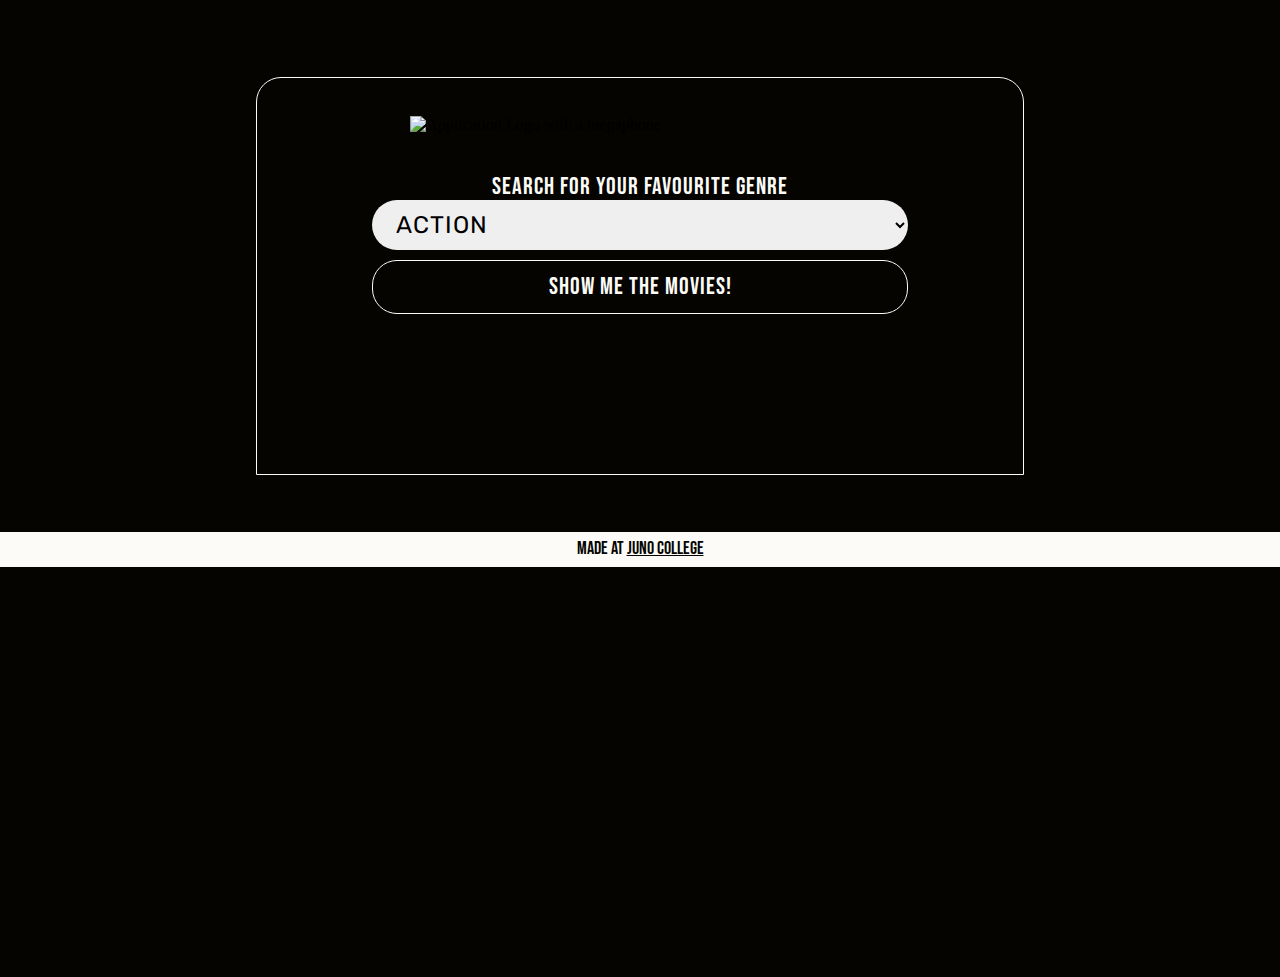
==== index.html @ e7174e11 "pulling animations from the main branch" ====
<!DOCTYPE html>
<html lang="en">

<head>
    <meta charset="UTF-8">
    <meta http-equiv="X-UA-Compatible" content="IE=edge">
    <meta name="viewport" content="width=device-width, initial-scale=1.0">
    <link rel="preconnect" href="https://fonts.googleapis.com">
    <link rel="preconnect" href="https://fonts.gstatic.com" crossorigin>
    <link
        href="https://fonts.googleapis.com/css2?family=Bebas+Neue&family=Rubik:ital,wght@0,700;1,500;1,600;1,700&display=swap"
        rel="stylesheet">
    <link href="./styles/main.css" rel="stylesheet">
    <title>That Genre 🍿</title>
</head>

<body>
    <header>
        <!--sass patial named homePage for heaader-->
        <section class="headerWrapper">
            <!-- This is where the "H1" will go -->
            <!-- <button id="hamburger" class="hamburger">=</button>
            <div class="socialHide" id="socialHide">
                <img src="./assets/facebookLogo.png" alt="logo for Facebook">
                <img src="./assets/instagramlogo.png" alt="logo for Instagram">
                <img src="./assets/twitterLogo.png" alt="logo for Twitter">
            </div> -->
            <img src="./assets/thatGenreLogo.png" alt="Application Logo with a megaphone">
            <form action="results.html" id="genreFrom">
                <label for="genre">search for your favourite genre</label>
                <select name="genre" id="genre" required>
                    <option value="action" id="28">Action</option>
                    <option value="adventure" id="12">Adventure</option>
                    <option value="animation" id="16">Animation</option>
                    <option value="comedy" id="35">Comedy</option>
                    <option value="crime" id="80">Crime</option>
                    <option value="documentary" id="99">Documentary</option>
                    <option value="drama" id="18">Drama</option>
                    <option value="family" id="10751">Family</option>
                    <option value="fantasy" id="14">Fantasy</option>
                    <option value="history" id="36">History</option>
                    <option value="horror" id="27">Horror</option>
                    <option value="music" id="10402">Music</option>
                    <option value="mystery" id="9648">Mystery</option>
                    <option value="romance" id="10749">Romance</option>
                    <option value="sci-fi" id="878">Sci-Fi</option>
                    <option value="tvMovie" id="10770">TV Movie</option>
                    <option value="thriller" id="53">Thriller</option>
                    <option value="war" id="10752">War</option>
                    <option value="western" id="37">Western</option>
                </select>
                <button type="submit" id="movieButton">Show me the movies!</button>
            </form>
            <ul class="gridContainer wrapper" id="cards">
            </ul>
        </section>
    </header>
    <!-- <main>
        <div class="secondaryLogo">
            <img src="./assets/thatGenreSecondaryLogo.png" alt="That Genre">
        </div>
        <button id="hamburger" class="hamburger">=</button>
        <div class="socialHide" id="socialHide">
            <img src="./assets/facebookLogo.png" alt="logo for Facebook">
            <img src="./assets/instagramlogo.png" alt="logo for Instagram">
            <img src="./assets/twitterLogo.png" alt="logo for Twitter">
        </div>
        <div class="socials" id="socialMenu">
            <div class="socialLogos">
                <img src="./assets/facebookLogo.png" alt="logo for Facebook">
                <img src="./assets/instagramlogo.png" alt="logo for Instagram">
                <img src="./assets/twitterLogo.png" alt="logo for Twitter">
            </div>
            <div class="socialsList">
                <a href="#">/ThatGenreBook</a>
                <a href="#">@ThatGenreGram</a>
                <a href="#">@ThatGenreTweet</a>
            </div>
        </div> -->
        <section class="wrapper">
        </section>
    <!-- </main> -->
    <footer>
        <p>Made at <a href="https://junocollege.com/">Juno College</a></p>
    </footer>
    <script src="scripts.js"></script>
    <script src="./hamburger.js"></script>
</body>
</html>
---- styles/main.css ----
html {
  line-height: 1.15;
  -ms-text-size-adjust: 100%;
  -webkit-text-size-adjust: 100%;
}

body {
  margin: 0;
}

article, aside, footer, header, nav, section {
  display: block;
}

h1 {
  font-size: 2em;
  margin: 0.67em 0;
}

figcaption, figure, main {
  display: block;
}

figure {
  margin: 1em 40px;
}

hr {
  -webkit-box-sizing: content-box;
          box-sizing: content-box;
  height: 0;
  overflow: visible;
}

pre {
  font-family: monospace, monospace;
  font-size: 1em;
}

a {
  background-color: transparent;
  -webkit-text-decoration-skip: objects;
}

abbr[title] {
  border-bottom: none;
  text-decoration: underline;
  -webkit-text-decoration: underline dotted;
          text-decoration: underline dotted;
}

b, strong {
  font-weight: inherit;
}

b, strong {
  font-weight: bolder;
}

code, kbd, samp {
  font-family: monospace, monospace;
  font-size: 1em;
}

dfn {
  font-style: italic;
}

mark {
  background-color: #ff0;
  color: #000;
}

small {
  font-size: 80%;
}

sub, sup {
  font-size: 75%;
  line-height: 0;
  position: relative;
  vertical-align: baseline;
}

sub {
  bottom: -0.25em;
}

sup {
  top: -0.5em;
}

audio, video {
  display: inline-block;
}

audio:not([controls]) {
  display: none;
  height: 0;
}

img {
  border-style: none;
}

svg:not(:root) {
  overflow: hidden;
}

button, input, optgroup, select, textarea {
  font-family: sans-serif;
  font-size: 100%;
  line-height: 1.15;
  margin: 0;
}

button, input {
  overflow: visible;
}

button, select {
  text-transform: none;
}

button, html [type=button], [type=reset], [type=submit] {
  -webkit-appearance: button;
}

button::-moz-focus-inner, [type=button]::-moz-focus-inner, [type=reset]::-moz-focus-inner, [type=submit]::-moz-focus-inner {
  border-style: none;
  padding: 0;
}

button:-moz-focusring, [type=button]:-moz-focusring, [type=reset]:-moz-focusring, [type=submit]:-moz-focusring {
  outline: 1px dotted ButtonText;
}

fieldset {
  padding: 0.35em 0.75em 0.625em;
}

legend {
  -webkit-box-sizing: border-box;
          box-sizing: border-box;
  color: inherit;
  display: table;
  max-width: 100%;
  padding: 0;
  white-space: normal;
}

progress {
  display: inline-block;
  vertical-align: baseline;
}

textarea {
  overflow: auto;
}

[type=checkbox], [type=radio] {
  -webkit-box-sizing: border-box;
          box-sizing: border-box;
  padding: 0;
}

[type=number]::-webkit-inner-spin-button, [type=number]::-webkit-outer-spin-button {
  height: auto;
}

[type=search] {
  -webkit-appearance: textfield;
  outline-offset: -2px;
}

[type=search]::-webkit-search-cancel-button, [type=search]::-webkit-search-decoration {
  -webkit-appearance: none;
}

::-webkit-file-upload-button {
  -webkit-appearance: button;
  font: inherit;
}

details, menu {
  display: block;
}

summary {
  display: list-item;
}

canvas {
  display: inline-block;
}

template {
  display: none;
}

[hidden] {
  display: none;
}

.clearfix:after {
  visibility: hidden;
  display: block;
  font-size: 0;
  content: "";
  clear: both;
  height: 0;
}

html {
  -webkit-box-sizing: border-box;
  box-sizing: border-box;
}

*, *:before, *:after {
  -webkit-box-sizing: inherit;
          box-sizing: inherit;
}

.sr-only {
  position: absolute;
  width: 1px;
  height: 1px;
  margin: -1px;
  border: 0;
  padding: 0;
  white-space: nowrap;
  -webkit-clip-path: inset(100%);
          clip-path: inset(100%);
  clip: rect(0 0 0 0);
  overflow: hidden;
}

form {
  display: -webkit-box;
  display: -ms-flexbox;
  display: flex;
  -webkit-box-orient: vertical;
  -webkit-box-direction: normal;
      -ms-flex-direction: column;
          flex-direction: column;
  -webkit-box-pack: center;
      -ms-flex-pack: center;
          justify-content: center;
  -webkit-box-align: center;
      -ms-flex-align: center;
          align-items: center;
  margin: 0 auto;
}
form label {
  color: #fcfbf7;
  font-family: "Bebas Neue", cursive;
  text-transform: uppercase;
  letter-spacing: 1px;
  font-size: 1.5rem;
}
form select {
  width: 70%;
  border: none;
  border-radius: 25px;
  padding: 10px 0 10px 20px;
  margin-bottom: 10px;
  font-family: "Rubik", sans-serif;
  font-size: 1.5rem;
  letter-spacing: 1px;
  text-transform: uppercase;
}
form button {
  background-color: #050400;
  color: #fcfbf7;
  font-family: "Bebas Neue", cursive;
  text-transform: uppercase;
  letter-spacing: 1px;
  font-size: 1.5rem;
  width: 70%;
  padding: 12px;
  border: 1px solid #fcfbf7;
  border-radius: 25px;
}

::-webkit-input-placeholder {
  text-transform: uppercase;
  font-family: "Rubik", sans-serif;
  font-weight: 300;
}

::-moz-placeholder {
  text-transform: uppercase;
  font-family: "Rubik", sans-serif;
  font-weight: 300;
}

:-ms-input-placeholder {
  text-transform: uppercase;
  font-family: "Rubik", sans-serif;
  font-weight: 300;
}

::-ms-input-placeholder {
  text-transform: uppercase;
  font-family: "Rubik", sans-serif;
  font-weight: 300;
}

::placeholder {
  text-transform: uppercase;
  font-family: "Rubik", sans-serif;
  font-weight: 300;
}

footer {
  background-color: #fcfbf7;
  height: 35px;
  width: 100%;
  text-align: center;
  margin: 0;
  margin-top: -20px;
}
footer p {
  font-family: "Bebas Neue", cursive;
  color: #050400;
  padding: 7px;
  margin: 0;
  font-size: 18px;
}
footer p a {
  font-family: "Bebas Neue", cursive;
  color: #050400;
  font-size: 18px;
}

.gridContainer {
  display: grid;
  grid-template-columns: repeat(auto-fit, minmax(200px, 1fr));
  grid-template-rows: 1fr 1fr;
  gap: 60px 60px;
  margin: 0 auto;
  padding: 50px;
}
.gridContainer .cardContainer {
  border: 2px solid #fcfbf7;
  border-radius: 5%;
  font-family: "Bebas Neue", cursive;
  font-weight: 400;
  letter-spacing: 2px;
  width: 200px;
  margin: 0 auto;
}
.gridContainer .cardContainer ul {
  padding: 15px;
}
.gridContainer .cardContainer ul h2 {
  padding-top: 50px;
}
.gridContainer .cardContainer ul p {
  font-style: italic;
}

li {
  list-style: none;
}

main {
  position: relative;
}

.socials {
  position: absolute;
  display: -webkit-box;
  display: -ms-flexbox;
  display: flex;
  bottom: 50px;
  left: 5px;
  margin-bottom: 0;
  width: 195.3px;
}
@media (max-width: 1000px) {
  .socials {
    display: none;
  }
}
.socials .socialsList {
  display: -webkit-box;
  display: -ms-flexbox;
  display: flex;
  -webkit-box-orient: vertical;
  -webkit-box-direction: normal;
      -ms-flex-direction: column;
          flex-direction: column;
  width: 100%;
  -webkit-box-pack: space-evenly;
      -ms-flex-pack: space-evenly;
          justify-content: space-evenly;
}
.socials .socialsList a {
  margin-top: 3px;
  padding: 3px;
  text-decoration: none;
}

.socialLogos {
  width: 25%;
  margin-top: -5px;
}
.socialLogos img {
  margin-bottom: -18px;
  margin-top: 1px;
}

.hamburger {
  background-color: transparent;
  border: 0;
  color: #fcfbf7;
  font-size: 5rem;
  cursor: pointer;
  display: none;
}
@media (max-width: 1000px) {
  .hamburger {
    z-index: 1;
    display: -webkit-box;
    display: -ms-flexbox;
    display: flex;
    position: absolute;
    top: 0;
    left: 90%;
  }
}

.socialHide {
  display: none;
  top: 70px;
  left: 90.25%;
  background-color: transparent;
  font-size: 25px;
}
@media (max-width: 1000px) {
  .socialHide {
    display: none;
    top: 70px;
    left: 90.25%;
    background-color: transparent;
    font-size: 25px;
  }
  .socialHide img {
    width: 5%;
  }
}

.headerWrapper {
  max-width: 1400px;
  width: 60%;
  margin: 6% auto;
  border: 1px solid #fcfbf7;
  border-radius: 25px 25px 0 0;
}
.headerWrapper img {
  padding: 5% 20%;
}

.secondaryLogo {
  position: absolute;
  top: 0;
  width: 17%;
}

img {
  width: 100%;
}

.wrapper {
  max-width: 1400px;
  width: 68%;
  margin: 0 auto;
}

a {
  color: #fcfbf7;
  font-family: "Rubik", sans-serif;
  font-size: 15px;
}

body {
  height: 100vh;
  background-color: #050400;
}

li {
  color: #fcfbf7;
}
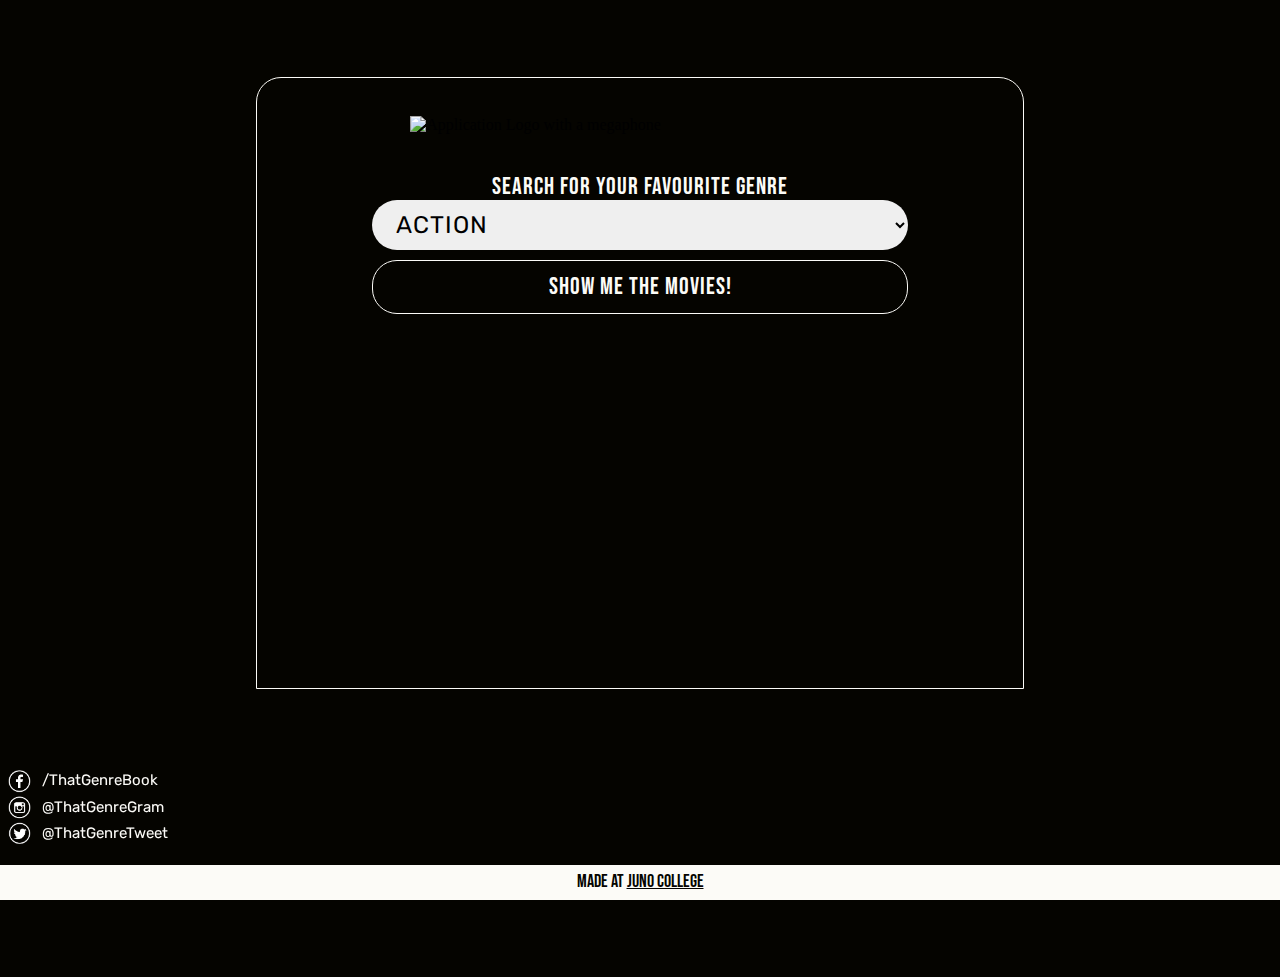
==== commit 3ee26067: "merging pulled changes" ====
--- a/index.html
+++ b/index.html
@@ -15,49 +15,10 @@
 </head>
 
 <body>
+    <!-- header for secondary logo, animation to be added -->
     <header>
-        <!--sass patial named homePage for heaader-->
-        <section class="headerWrapper">
-            <!-- This is where the "H1" will go -->
-            <!-- <button id="hamburger" class="hamburger">=</button>
-            <div class="socialHide" id="socialHide">
-                <img src="./assets/facebookLogo.png" alt="logo for Facebook">
-                <img src="./assets/instagramlogo.png" alt="logo for Instagram">
-                <img src="./assets/twitterLogo.png" alt="logo for Twitter">
-            </div> -->
-            <img src="./assets/thatGenreLogo.png" alt="Application Logo with a megaphone">
-            <form action="results.html" id="genreFrom">
-                <label for="genre">search for your favourite genre</label>
-                <select name="genre" id="genre" required>
-                    <option value="action" id="28">Action</option>
-                    <option value="adventure" id="12">Adventure</option>
-                    <option value="animation" id="16">Animation</option>
-                    <option value="comedy" id="35">Comedy</option>
-                    <option value="crime" id="80">Crime</option>
-                    <option value="documentary" id="99">Documentary</option>
-                    <option value="drama" id="18">Drama</option>
-                    <option value="family" id="10751">Family</option>
-                    <option value="fantasy" id="14">Fantasy</option>
-                    <option value="history" id="36">History</option>
-                    <option value="horror" id="27">Horror</option>
-                    <option value="music" id="10402">Music</option>
-                    <option value="mystery" id="9648">Mystery</option>
-                    <option value="romance" id="10749">Romance</option>
-                    <option value="sci-fi" id="878">Sci-Fi</option>
-                    <option value="tvMovie" id="10770">TV Movie</option>
-                    <option value="thriller" id="53">Thriller</option>
-                    <option value="war" id="10752">War</option>
-                    <option value="western" id="37">Western</option>
-                </select>
-                <button type="submit" id="movieButton">Show me the movies!</button>
-            </form>
-            <ul class="gridContainer wrapper" id="cards">
-            </ul>
-        </section>
-    </header>
-    <!-- <main>
         <div class="secondaryLogo">
-            <img src="./assets/thatGenreSecondaryLogo.png" alt="That Genre">
+            <img src="./assets/thatGenreSecondaryLogo.png" alt="That Genre Logo">
         </div>
         <button id="hamburger" class="hamburger">=</button>
         <div class="socialHide" id="socialHide">
@@ -65,7 +26,42 @@
             <img src="./assets/instagramlogo.png" alt="logo for Instagram">
             <img src="./assets/twitterLogo.png" alt="logo for Twitter">
         </div>
-        <div class="socials" id="socialMenu">
+    </header>
+    <!-- main section for dropdown menu and movie cards -->
+    <main class="headerWrapper">
+        <img src="./assets/thatGenreLogo.png" alt="Application Logo with a megaphone">
+        <form action="submit">
+            <label for="genre">search for your favourite genre</label>
+            <select name="genre" id="genre">
+                <option value="action" id="28">Action</option>
+                <option value="adventure" id="12">Adventure</option>
+                <option value="animation" id="16">Animation</option>
+                <option value="comedy" id="35">Comedy</option>
+                <option value="crime" id="80">Crime</option>
+                <option value="documentary" id="99">Documentary</option>
+                <option value="drama" id="18">Drama</option>
+                <option value="family" id="10751">Family</option>
+                <option value="fantasy" id="14">Fantasy</option>
+                <option value="history" id="36">History</option>
+                <option value="horror" id="27">Horror</option>
+                <option value="music" id="10402">Music</option>
+                <option value="mystery" id="9648">Mystery</option>
+                <option value="romance" id="10749">Romance</option>
+                <option value="sci-fi" id="878">Sci-Fi</option>
+                <option value="tvMovie" id="10770">TV Movie</option>
+                <option value="thriller" id="53">Thriller</option>
+                <option value="war" id="10752">War</option>
+                <option value="western" id="37">Western</option>
+            </select>
+            <button type="submit" id="movieButton">Show me the movies!</button>
+        </form>
+        <ul class="gridContainer wrapper" id="cards">
+            <!-- JAVASCRIPT CONTENT GETS APPENDED HERE -->
+        </ul>
+    </main>
+    <!-- Side bar for socials on desktop view -->
+    <section class="sidebar">
+        <aside class="socials" id="socialMenu">
             <div class="socialLogos">
                 <img src="./assets/facebookLogo.png" alt="logo for Facebook">
                 <img src="./assets/instagramlogo.png" alt="logo for Instagram">
@@ -76,14 +72,14 @@
                 <a href="#">@ThatGenreGram</a>
                 <a href="#">@ThatGenreTweet</a>
             </div>
-        </div> -->
-        <section class="wrapper">
-        </section>
-    <!-- </main> -->
+        </aside>
+    </section>
+    
     <footer>
         <p>Made at <a href="https://junocollege.com/">Juno College</a></p>
     </footer>
     <script src="scripts.js"></script>
     <script src="./hamburger.js"></script>
 </body>
+
 </html>--- a/styles/main.css
+++ b/styles/main.css
@@ -312,13 +312,36 @@
   font-weight: 300;
 }
 
+form.active {
+  -webkit-animation: slideup 2s ease forwards;
+          animation: slideup 2s ease forwards;
+}
+
+@-webkit-keyframes slideup {
+  from {
+    margin-top: 0;
+  }
+  to {
+    margin-top: -50%;
+  }
+}
+
+@keyframes slideup {
+  from {
+    margin-top: 0;
+  }
+  to {
+    margin-top: -50%;
+  }
+}
 footer {
   background-color: #fcfbf7;
-  height: 35px;
-  width: 100%;
   text-align: center;
   margin: 0;
   margin-top: -20px;
+  position: fixed;
+  bottom: 0;
+  width: 100%;
 }
 footer p {
   font-family: "Bebas Neue", cursive;
@@ -339,7 +362,7 @@
   grid-template-rows: 1fr 1fr;
   gap: 60px 60px;
   margin: 0 auto;
-  padding: 50px;
+  padding: 157px 0;
 }
 .gridContainer .cardContainer {
   border: 2px solid #fcfbf7;
@@ -349,14 +372,48 @@
   letter-spacing: 2px;
   width: 200px;
   margin: 0 auto;
-}
-.gridContainer .cardContainer ul {
+  -webkit-transform: translate(-50%, -50%);
+          transform: translate(-50%, -50%);
+  -webkit-animation: flip 1.89s ease-out forwards;
+          animation: flip 1.89s ease-out forwards;
+}
+
+@-webkit-keyframes flip {
+  0% {
+    -webkit-transform: rotateY(180deg);
+            transform: rotateY(180deg);
+  }
+  50% {
+    -webkit-transform: rotateY(90deg);
+            transform: rotateY(90deg);
+  }
+  100% {
+    -webkit-transform: rotateY(0deg);
+            transform: rotateY(0deg);
+  }
+}
+
+@keyframes flip {
+  0% {
+    -webkit-transform: rotateY(180deg);
+            transform: rotateY(180deg);
+  }
+  50% {
+    -webkit-transform: rotateY(90deg);
+            transform: rotateY(90deg);
+  }
+  100% {
+    -webkit-transform: rotateY(0deg);
+            transform: rotateY(0deg);
+  }
+}
+.cardContainer ul {
   padding: 15px;
 }
-.gridContainer .cardContainer ul h2 {
+.cardContainer ul h2 {
   padding-top: 50px;
 }
-.gridContainer .cardContainer ul p {
+.cardContainer ul p {
   font-style: italic;
 }
 
@@ -364,17 +421,17 @@
   list-style: none;
 }
 
-main {
-  position: relative;
+.sidebar {
+  width: 20%;
+  margin-bottom: 10px;
+  position: fixed;
+  bottom: 5%;
 }
 
 .socials {
-  position: absolute;
   display: -webkit-box;
   display: -ms-flexbox;
   display: flex;
-  bottom: 50px;
-  left: 5px;
   margin-bottom: 0;
   width: 195.3px;
 }
@@ -411,6 +468,70 @@
   margin-top: 1px;
 }
 
+.headerWrapper {
+  max-width: 1400px;
+  width: 60%;
+  margin: 6% auto;
+  margin-bottom: -32px;
+  border: 1px solid #fcfbf7;
+  border-radius: 25px 25px 0 0;
+}
+.headerWrapper img {
+  padding: 5% 20%;
+}
+
+img.active {
+  -webkit-animation: fadeOut 1s ease forwards;
+          animation: fadeOut 1s ease forwards;
+}
+
+@-webkit-keyframes fadeOut {
+  from {
+    opacity: 1;
+  }
+  to {
+    opacity: 0;
+  }
+}
+
+@keyframes fadeOut {
+  from {
+    opacity: 1;
+  }
+  to {
+    opacity: 0;
+  }
+}
+.secondaryLogo {
+  position: absolute;
+  top: 0;
+  width: 17%;
+}
+.secondaryLogo img {
+  opacity: 0;
+}
+.secondaryLogo img.active {
+  -webkit-animation: fadeIn 3s ease forwards;
+          animation: fadeIn 3s ease forwards;
+}
+
+@-webkit-keyframes fadeIn {
+  from {
+    opacity: 0;
+  }
+  to {
+    opacity: 1;
+  }
+}
+
+@keyframes fadeIn {
+  from {
+    opacity: 0;
+  }
+  to {
+    opacity: 1;
+  }
+}
 .hamburger {
   background-color: transparent;
   border: 0;
@@ -451,23 +572,6 @@
   }
 }
 
-.headerWrapper {
-  max-width: 1400px;
-  width: 60%;
-  margin: 6% auto;
-  border: 1px solid #fcfbf7;
-  border-radius: 25px 25px 0 0;
-}
-.headerWrapper img {
-  padding: 5% 20%;
-}
-
-.secondaryLogo {
-  position: absolute;
-  top: 0;
-  width: 17%;
-}
-
 img {
   width: 100%;
 }
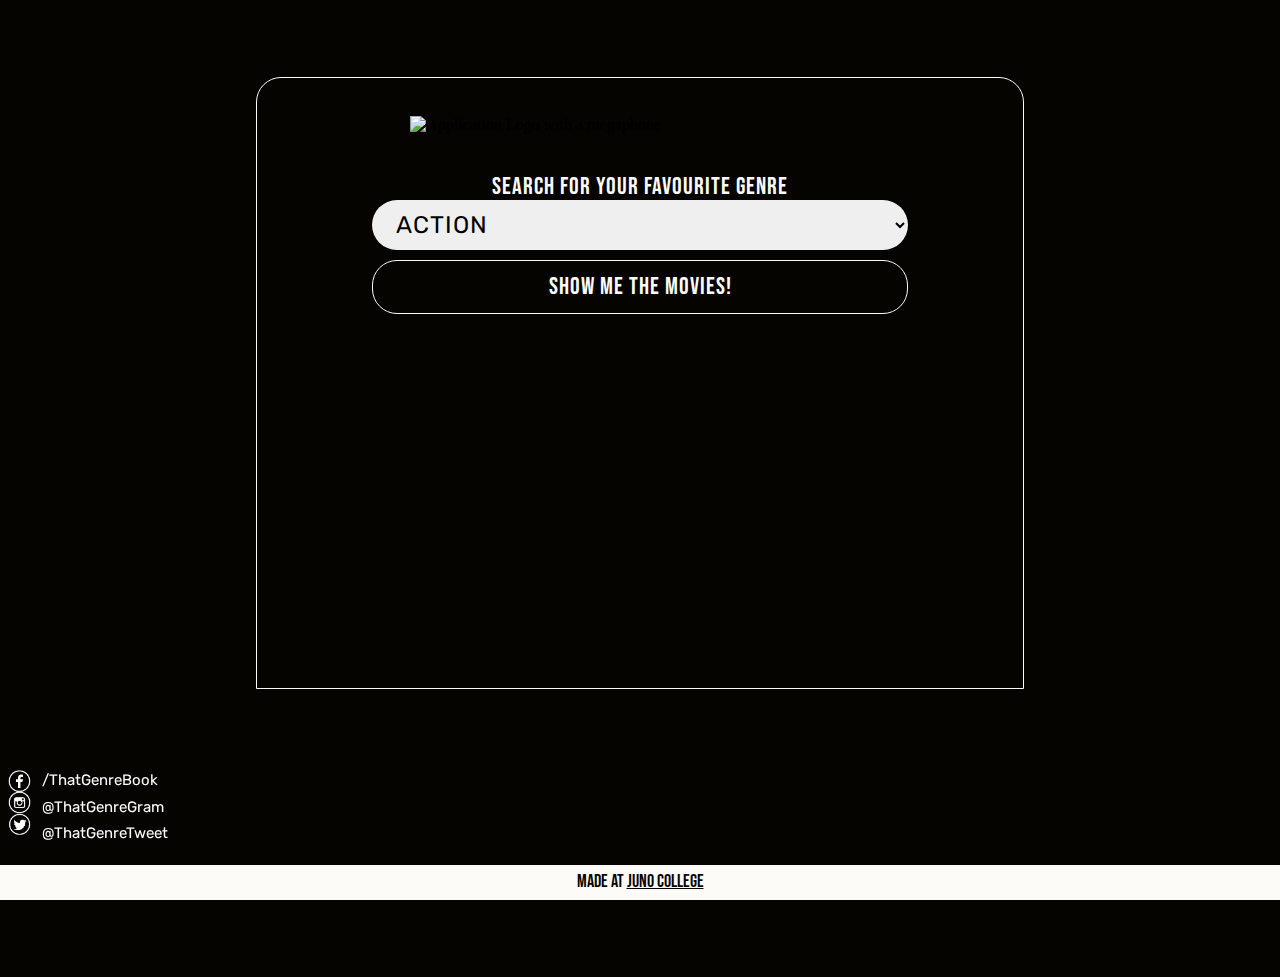
==== commit f9d67cdd: "positioned hamburger menu and added a tags" ====
--- a/index.html
+++ b/index.html
@@ -11,7 +11,7 @@
         href="https://fonts.googleapis.com/css2?family=Bebas+Neue&family=Rubik:ital,wght@0,700;1,500;1,600;1,700&display=swap"
         rel="stylesheet">
     <link href="./styles/main.css" rel="stylesheet">
-    <title>That Genre 🍿</title>
+    <title>That Genre</title>
 </head>
 
 <body>
@@ -20,11 +20,19 @@
         <div class="secondaryLogo">
             <img src="./assets/thatGenreSecondaryLogo.png" alt="That Genre Logo">
         </div>
-        <button id="hamburger" class="hamburger">=</button>
-        <div class="socialHide" id="socialHide">
-            <img src="./assets/facebookLogo.png" alt="logo for Facebook">
-            <img src="./assets/instagramlogo.png" alt="logo for Instagram">
-            <img src="./assets/twitterLogo.png" alt="logo for Twitter">
+        <div class="hamburgerContainer">
+            <button id="hamburger" class="hamburger">=</button>
+            <div class="socialHide" id="socialHide">
+                <a href="#">
+                <img src="./assets/facebookLogo.png" alt="logo for Facebook">
+                </a>
+                <a href="#">
+                <img src="./assets/instagramlogo.png" alt="logo for Instagram">
+                </a>
+                <a href="#">
+                <img src="./assets/twitterLogo.png" alt="logo for Twitter">
+                </a>
+            </div>
         </div>
     </header>
     <!-- main section for dropdown menu and movie cards -->
--- a/styles/main.css
+++ b/styles/main.css
@@ -548,32 +548,47 @@
     display: flex;
     position: absolute;
     top: 0;
-    left: 90%;
+    right: 20px;
+  }
+}
+
+.hamburgerContainer {
+  display: none;
+  width: 92px;
+}
+@media (max-width: 1000px) {
+  .hamburgerContainer {
+    display: block;
+    position: absolute;
+    right: 20px;
   }
 }
 
 .socialHide {
-  display: none;
-  top: 70px;
-  left: 90.25%;
+  position: absolute;
+  top: 75px;
+  right: 0px;
+  display: -webkit-box;
+  display: -ms-flexbox;
+  display: flex;
+  -webkit-box-orient: vertical;
+  -webkit-box-direction: normal;
+      -ms-flex-direction: column;
+          flex-direction: column;
   background-color: transparent;
   font-size: 25px;
 }
 @media (max-width: 1000px) {
   .socialHide {
     display: none;
-    top: 70px;
-    left: 90.25%;
     background-color: transparent;
     font-size: 25px;
   }
-  .socialHide img {
-    width: 5%;
-  }
 }
 
 img {
   width: 100%;
+  display: block;
 }
 
 .wrapper {
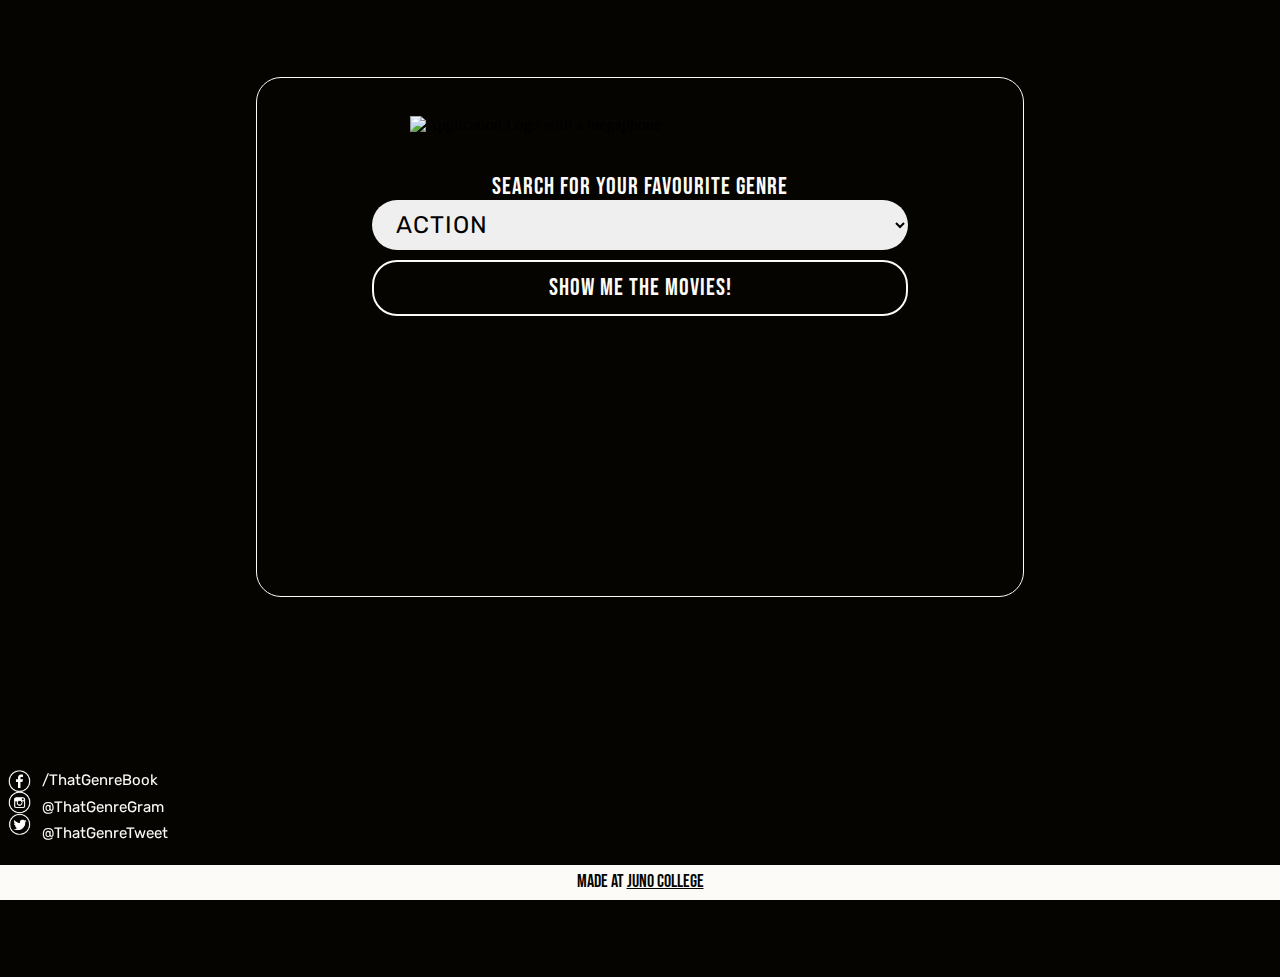
==== commit 1b87216a: "Merge pull request #15 from melissaAndHaydenProjectTwo/haydens-branch" ====
--- a/index.html
+++ b/index.html
@@ -11,7 +11,7 @@
         href="https://fonts.googleapis.com/css2?family=Bebas+Neue&family=Rubik:ital,wght@0,700;1,500;1,600;1,700&display=swap"
         rel="stylesheet">
     <link href="./styles/main.css" rel="stylesheet">
-    <title>That Genre</title>
+    <title>🎬 That Genre</title>
 </head>
 
 <body>
@@ -37,7 +37,7 @@
     </header>
     <!-- main section for dropdown menu and movie cards -->
     <main class="headerWrapper">
-        <img src="./assets/thatGenreLogo.png" alt="Application Logo with a megaphone">
+            <img src="./assets/thatGenreLogo.png" alt="Application Logo with a megaphone">
         <form action="submit">
             <label for="genre">search for your favourite genre</label>
             <select name="genre" id="genre">
--- a/styles/main.css
+++ b/styles/main.css
@@ -250,6 +250,12 @@
       -ms-flex-align: center;
           align-items: center;
   margin: 0 auto;
+  z-index: 10;
+}
+@media (max-width: 748px) {
+  form {
+    margin: 0 25px;
+  }
 }
 form label {
   color: #fcfbf7;
@@ -278,8 +284,14 @@
   font-size: 1.5rem;
   width: 70%;
   padding: 12px;
-  border: 1px solid #fcfbf7;
+  border: 2px solid #fcfbf7;
   border-radius: 25px;
+}
+@media (max-width: 748px) {
+  form select,
+form button {
+    width: 100%;
+  }
 }
 
 ::-webkit-input-placeholder {
@@ -334,6 +346,11 @@
     margin-top: -50%;
   }
 }
+form button:hover,
+form button:focus {
+  border: 2px solid #e8786b;
+}
+
 footer {
   background-color: #fcfbf7;
   text-align: center;
@@ -342,6 +359,7 @@
   position: fixed;
   bottom: 0;
   width: 100%;
+  z-index: 10;
 }
 footer p {
   font-family: "Bebas Neue", cursive;
@@ -362,7 +380,13 @@
   grid-template-rows: 1fr 1fr;
   gap: 60px 60px;
   margin: 0 auto;
-  padding: 157px 0;
+  padding: 110px 0;
+  z-index: 10;
+}
+@media (max-width: 1148px) {
+  .gridContainer {
+    padding-top: 60px;
+  }
 }
 .gridContainer .cardContainer {
   border: 2px solid #fcfbf7;
@@ -427,6 +451,11 @@
   position: fixed;
   bottom: 5%;
 }
+@media (max-width: 1148px) {
+  .sidebar {
+    display: none;
+  }
+}
 
 .socials {
   display: -webkit-box;
@@ -434,11 +463,6 @@
   display: flex;
   margin-bottom: 0;
   width: 195.3px;
-}
-@media (max-width: 1000px) {
-  .socials {
-    display: none;
-  }
 }
 .socials .socialsList {
   display: -webkit-box;
@@ -474,15 +498,41 @@
   margin: 6% auto;
   margin-bottom: -32px;
   border: 1px solid #fcfbf7;
-  border-radius: 25px 25px 0 0;
+  border-radius: 25px;
+}
+@media (max-width: 748px) {
+  .headerWrapper {
+    border: none;
+    width: 90%;
+    margin: 0 auto;
+    margin-top: 10%;
+    display: -webkit-box;
+    display: -ms-flexbox;
+    display: flex;
+    -webkit-box-orient: vertical;
+    -webkit-box-direction: normal;
+        -ms-flex-direction: column;
+            flex-direction: column;
+    -webkit-box-pack: center;
+        -ms-flex-pack: center;
+            justify-content: center;
+    text-align: center;
+  }
 }
 .headerWrapper img {
   padding: 5% 20%;
+}
+@media (max-width: 748px) {
+  .headerWrapper img {
+    padding: 0 8%;
+  }
 }
 
 img.active {
   -webkit-animation: fadeOut 1s ease forwards;
           animation: fadeOut 1s ease forwards;
+  position: relative;
+  z-index: -10;
 }
 
 @-webkit-keyframes fadeOut {
@@ -505,7 +555,21 @@
 .secondaryLogo {
   position: absolute;
   top: 0;
-  width: 17%;
+}
+@media (min-width: 749px) {
+  .secondaryLogo {
+    width: 21%;
+    max-width: 260px;
+  }
+}
+@media (max-width: 748px) {
+  .secondaryLogo {
+    width: 70%;
+    position: absolute;
+    margin: 0 auto;
+    top: -10px;
+    right: 16%;
+  }
 }
 .secondaryLogo img {
   opacity: 0;
@@ -539,6 +603,8 @@
   font-size: 5rem;
   cursor: pointer;
   display: none;
+  position: absolute;
+  right: 0;
 }
 @media (max-width: 1000px) {
   .hamburger {
@@ -546,15 +612,18 @@
     display: -webkit-box;
     display: -ms-flexbox;
     display: flex;
-    position: absolute;
-    top: 0;
-    right: 20px;
   }
 }
 
 .hamburgerContainer {
   display: none;
   width: 92px;
+  position: absolute;
+  top: 0;
+  right: 5px;
+}
+.hamburgerContainer :hover, .hamburgerContainer :focus {
+  color: #e8786b;
 }
 @media (max-width: 1000px) {
   .hamburgerContainer {
@@ -568,13 +637,6 @@
   position: absolute;
   top: 75px;
   right: 0px;
-  display: -webkit-box;
-  display: -ms-flexbox;
-  display: flex;
-  -webkit-box-orient: vertical;
-  -webkit-box-direction: normal;
-      -ms-flex-direction: column;
-          flex-direction: column;
   background-color: transparent;
   font-size: 25px;
 }
@@ -585,6 +647,26 @@
     font-size: 25px;
   }
 }
+@media (max-width: 360px) {
+  .socialHide {
+    padding-right: 10px;
+  }
+}
+.socialHide img {
+  width: 50px;
+  border: 2px solid transparent;
+  border-radius: 10px;
+}
+@media (max-width: 360px) {
+  .socialHide img {
+    width: 35px;
+  }
+}
+
+.socialHide img:hover,
+.socialHide img:focus {
+  border: 2px solid #e8786b;
+}
 
 img {
   width: 100%;
@@ -610,4 +692,10 @@
 
 li {
   color: #fcfbf7;
+}
+
+@media (max-width: 748px) {
+  header {
+    height: 100px;
+  }
 }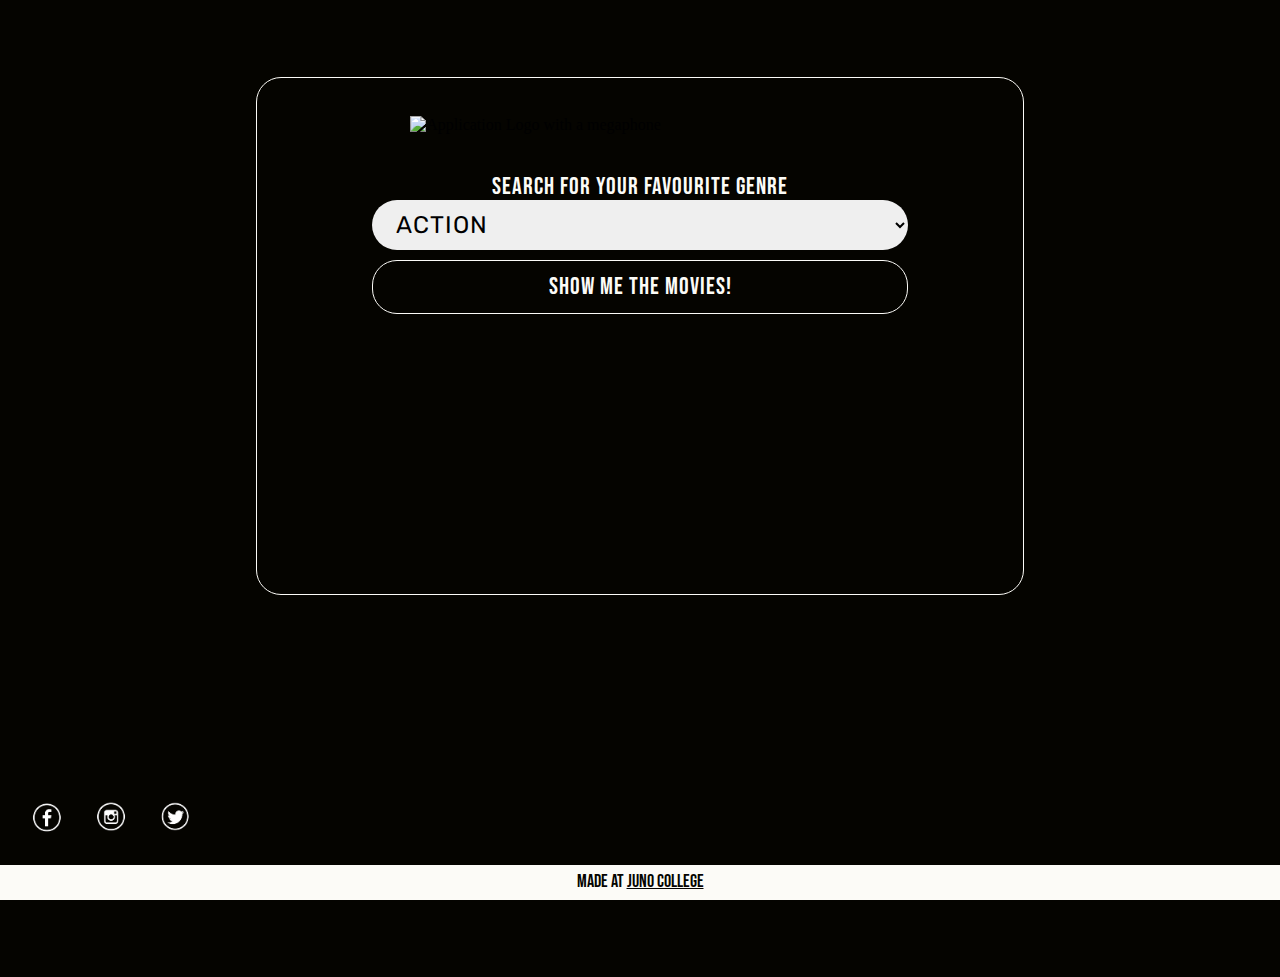
==== commit b3845163: "added color variable, changed socials styling added hover and focus to socials" ====
--- a/index.html
+++ b/index.html
@@ -11,7 +11,7 @@
         href="https://fonts.googleapis.com/css2?family=Bebas+Neue&family=Rubik:ital,wght@0,700;1,500;1,600;1,700&display=swap"
         rel="stylesheet">
     <link href="./styles/main.css" rel="stylesheet">
-    <title>🎬 That Genre</title>
+    <title>That Genre 🍿</title>
 </head>
 
 <body>
@@ -24,20 +24,20 @@
             <button id="hamburger" class="hamburger">=</button>
             <div class="socialHide" id="socialHide">
                 <a href="#">
-                <img src="./assets/facebookLogo.png" alt="logo for Facebook">
+                    <img src="./assets/facebookLogo.png" alt="Facebook /ThatGenreBook">
                 </a>
                 <a href="#">
-                <img src="./assets/instagramlogo.png" alt="logo for Instagram">
+                    <img src="./assets/instagramlogo.png" alt="Instagram @ThatGenreGram">
                 </a>
                 <a href="#">
-                <img src="./assets/twitterLogo.png" alt="logo for Twitter">
+                    <img src="./assets/twitterLogo.png" alt="Twitter @ThatGenreTweet">
                 </a>
             </div>
         </div>
     </header>
     <!-- main section for dropdown menu and movie cards -->
     <main class="headerWrapper">
-            <img src="./assets/thatGenreLogo.png" alt="Application Logo with a megaphone">
+        <img src="./assets/thatGenreLogo.png" alt="Application Logo with a megaphone">
         <form action="submit">
             <label for="genre">search for your favourite genre</label>
             <select name="genre" id="genre">
@@ -71,18 +71,14 @@
     <section class="sidebar">
         <aside class="socials" id="socialMenu">
             <div class="socialLogos">
-                <img src="./assets/facebookLogo.png" alt="logo for Facebook">
-                <img src="./assets/instagramlogo.png" alt="logo for Instagram">
-                <img src="./assets/twitterLogo.png" alt="logo for Twitter">
-            </div>
-            <div class="socialsList">
-                <a href="#">/ThatGenreBook</a>
-                <a href="#">@ThatGenreGram</a>
-                <a href="#">@ThatGenreTweet</a>
+                <a href="#"><img src="./assets/facebookLogo.png" alt="Facebook /ThatGenreBook"></a>
+                <a href="#"><img src="./assets/instagramlogo.png"
+                        alt="Instagram @ThatGenreGram"></a>
+                <a href="#"><img src="./assets/twitterLogo.png" alt="Twitter @ThatGenreTweet"></a>
             </div>
         </aside>
     </section>
-    
+
     <footer>
         <p>Made at <a href="https://junocollege.com/">Juno College</a></p>
     </footer>
--- a/styles/main.css
+++ b/styles/main.css
@@ -264,6 +264,11 @@
   letter-spacing: 1px;
   font-size: 1.5rem;
 }
+@media (max-width: 379px) {
+  form label {
+    font-size: 1.1rem;
+  }
+}
 form select {
   width: 70%;
   border: none;
@@ -284,7 +289,7 @@
   font-size: 1.5rem;
   width: 70%;
   padding: 12px;
-  border: 2px solid #fcfbf7;
+  border: 1px solid #fcfbf7;
   border-radius: 25px;
 }
 @media (max-width: 748px) {
@@ -346,11 +351,6 @@
     margin-top: -50%;
   }
 }
-form button:hover,
-form button:focus {
-  border: 2px solid #e8786b;
-}
-
 footer {
   background-color: #fcfbf7;
   text-align: center;
@@ -372,6 +372,9 @@
   font-family: "Bebas Neue", cursive;
   color: #050400;
   font-size: 18px;
+}
+footer p a:hover, footer p a:focus {
+  color: #e8786b;
 }
 
 .gridContainer {
@@ -463,33 +466,31 @@
   display: flex;
   margin-bottom: 0;
   width: 195.3px;
-}
-.socials .socialsList {
+  margin-left: 15px;
+}
+
+.socialLogos {
+  width: 25%;
+  margin-top: -5px;
   display: -webkit-box;
   display: -ms-flexbox;
   display: flex;
-  -webkit-box-orient: vertical;
-  -webkit-box-direction: normal;
-      -ms-flex-direction: column;
-          flex-direction: column;
-  width: 100%;
-  -webkit-box-pack: space-evenly;
-      -ms-flex-pack: space-evenly;
-          justify-content: space-evenly;
-}
-.socials .socialsList a {
-  margin-top: 3px;
-  padding: 3px;
+}
+.socialLogos a {
+  padding: 0 5px 0 5px;
   text-decoration: none;
-}
-
-.socialLogos {
-  width: 25%;
-  margin-top: -5px;
-}
-.socialLogos img {
-  margin-bottom: -18px;
-  margin-top: 1px;
+  border: 2px solid transparent;
+  border-radius: 10px;
+}
+.socialLogos a:hover, .socialLogos a:focus {
+  border: 2px solid #e8786b;
+}
+.socialLogos a img {
+  height: 50px;
+  width: 50px;
+}
+.socialLogos a span {
+  padding-bottom: 10px;
 }
 
 .headerWrapper {
@@ -606,7 +607,7 @@
   position: absolute;
   right: 0;
 }
-@media (max-width: 1000px) {
+@media (max-width: 1148px) {
   .hamburger {
     z-index: 1;
     display: -webkit-box;
@@ -622,10 +623,7 @@
   top: 0;
   right: 5px;
 }
-.hamburgerContainer :hover, .hamburgerContainer :focus {
-  color: #e8786b;
-}
-@media (max-width: 1000px) {
+@media (max-width: 1148px) {
   .hamburgerContainer {
     display: block;
     position: absolute;
@@ -640,32 +638,25 @@
   background-color: transparent;
   font-size: 25px;
 }
-@media (max-width: 1000px) {
+@media (max-width: 1148px) {
   .socialHide {
     display: none;
     background-color: transparent;
     font-size: 25px;
   }
 }
-@media (max-width: 360px) {
+@media (max-width: 379px) {
   .socialHide {
     padding-right: 10px;
   }
 }
 .socialHide img {
   width: 50px;
-  border: 2px solid transparent;
-  border-radius: 10px;
-}
-@media (max-width: 360px) {
+}
+@media (max-width: 379px) {
   .socialHide img {
     width: 35px;
   }
-}
-
-.socialHide img:hover,
-.socialHide img:focus {
-  border: 2px solid #e8786b;
 }
 
 img {
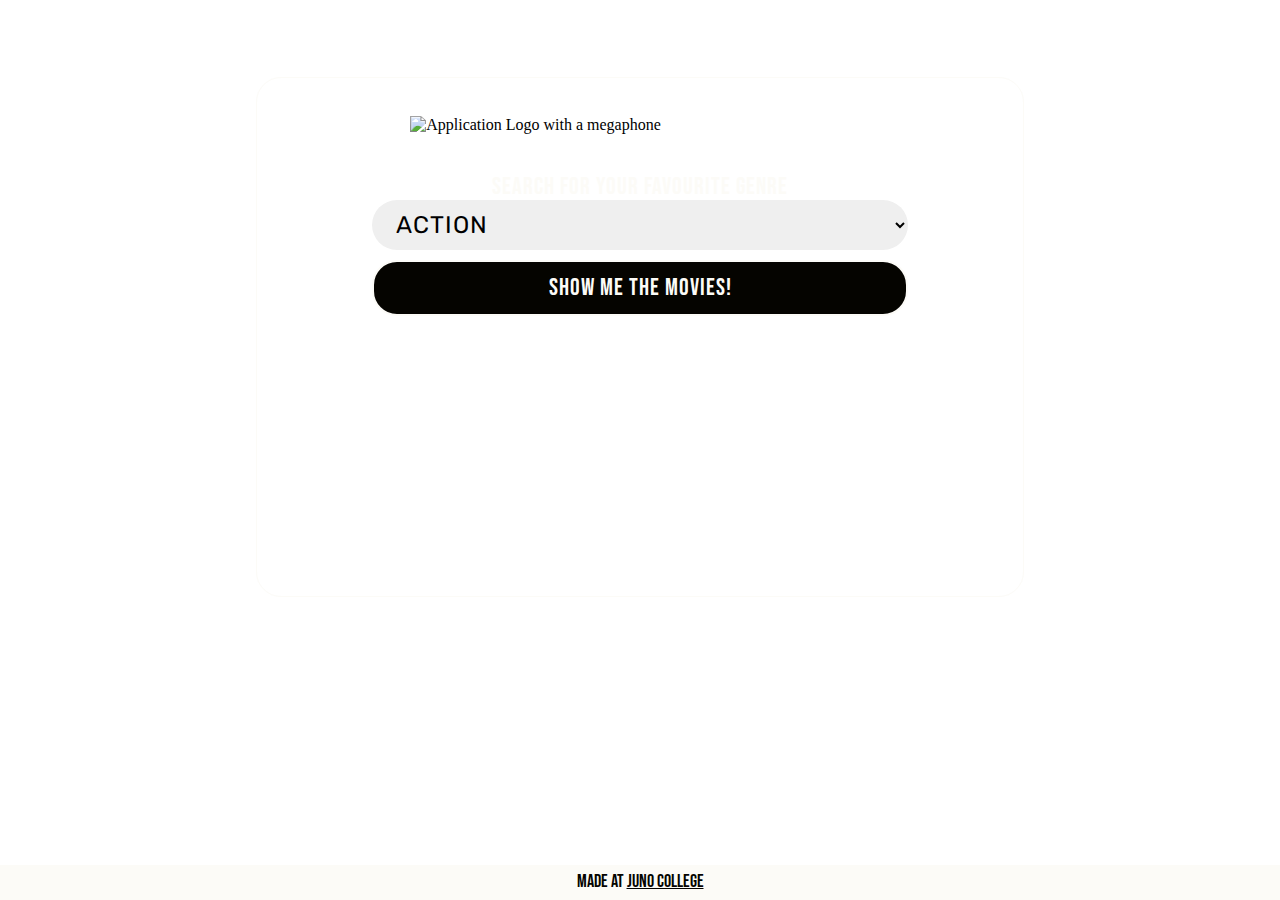
==== commit e3932faf: "Merge branch 'main' into feature/sass-partials" ====
--- a/index.html
+++ b/index.html
@@ -11,7 +11,7 @@
         href="https://fonts.googleapis.com/css2?family=Bebas+Neue&family=Rubik:ital,wght@0,700;1,500;1,600;1,700&display=swap"
         rel="stylesheet">
     <link href="./styles/main.css" rel="stylesheet">
-    <title>That Genre 🍿</title>
+    <title>🎬 That Genre</title>
 </head>
 
 <body>
--- a/styles/main.css
+++ b/styles/main.css
@@ -289,7 +289,7 @@
   font-size: 1.5rem;
   width: 70%;
   padding: 12px;
-  border: 1px solid #fcfbf7;
+  border: 2px solid #fcfbf7;
   border-radius: 25px;
 }
 @media (max-width: 748px) {
@@ -351,6 +351,11 @@
     margin-top: -50%;
   }
 }
+form button:hover,
+form button:focus {
+  border: 2px solid #e8786b;
+}
+
 footer {
   background-color: #fcfbf7;
   text-align: center;
@@ -623,12 +628,15 @@
   top: 0;
   right: 5px;
 }
+
 @media (max-width: 1148px) {
-  .hamburgerContainer {
-    display: block;
-    position: absolute;
-    right: 20px;
-  }
+.hamburgerContainer {
+  display: block;
+  position: absolute;
+  right: 20px;
+}
+.hamburgerContainer :hover, .hamburgerContainer :focus {
+  color: #e8786b;
 }
 
 .socialHide {
@@ -652,11 +660,18 @@
 }
 .socialHide img {
   width: 50px;
+  border: 2px solid transparent;
+  border-radius: 10px;
 }
 @media (max-width: 379px) {
   .socialHide img {
     width: 35px;
   }
+}
+
+.socialHide img:hover,
+.socialHide img:focus {
+  border: 2px solid #e8786b;
 }
 
 img {
